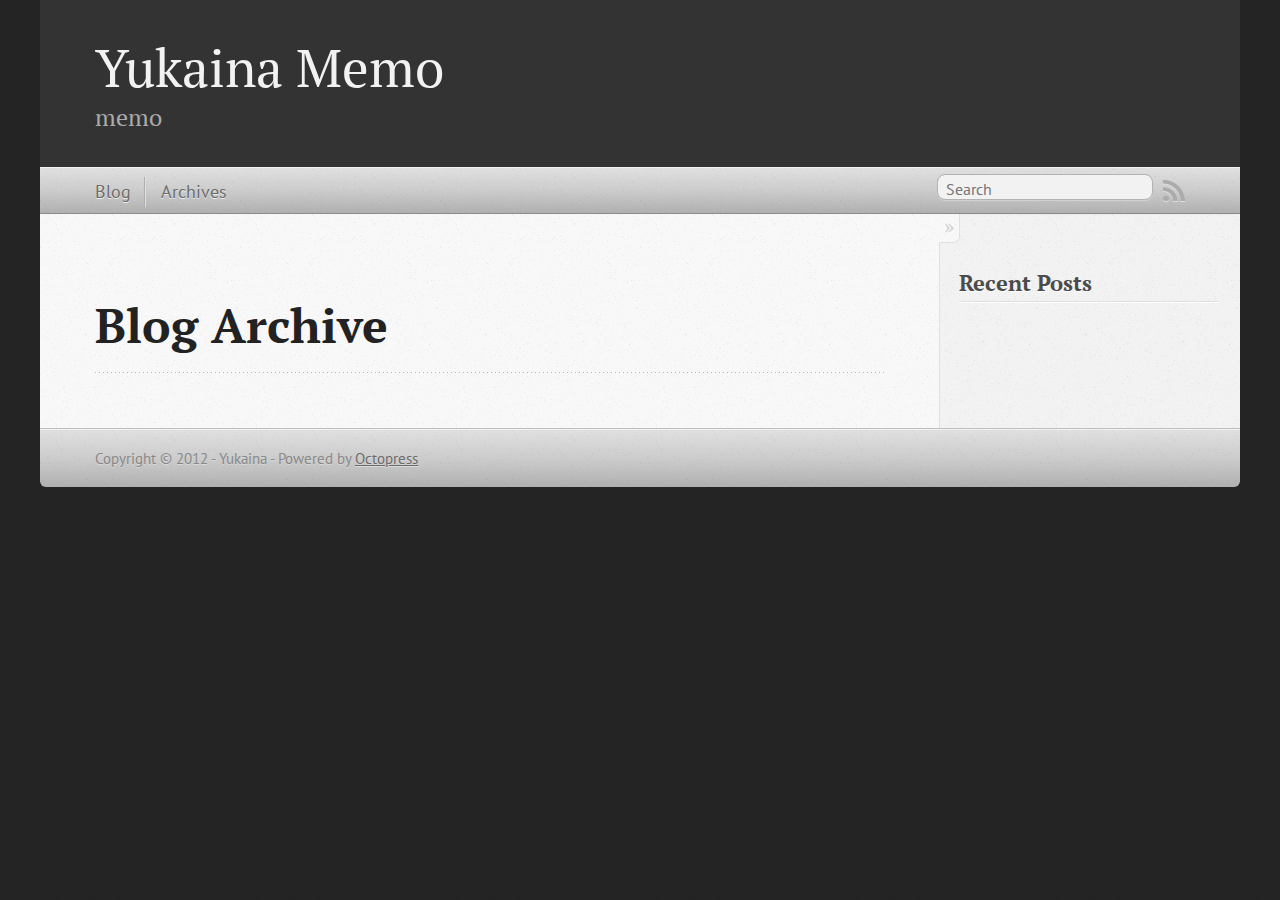
==== blog/archives/index.html @ 01fbe87f "Site updated at 2012-07-10 17:07:40 UTC" ====
<!DOCTYPE html>
<!--[if IEMobile 7 ]><html class="no-js iem7"><![endif]-->
<!--[if lt IE 9]><html class="no-js lte-ie8"><![endif]-->
<!--[if (gt IE 8)|(gt IEMobile 7)|!(IEMobile)|!(IE)]><!--><html class="no-js" lang="en"><!--<![endif]-->
<head>
  <meta charset="utf-8">
  <title>Blog Archive - Yukaina Memo</title>
  <meta name="author" content="Yukaina">

  
  <meta name="description" content=" Blog Archive Recent Posts ">
  

  <!-- http://t.co/dKP3o1e -->
  <meta name="HandheldFriendly" content="True">
  <meta name="MobileOptimized" content="320">
  <meta name="viewport" content="width=device-width, initial-scale=1">

  
  <link rel="canonical" href="http://yukaina.github.com/blog/archives/">
  <link href="/favicon.png" rel="icon">
  <link href="/stylesheets/screen.css" media="screen, projection" rel="stylesheet" type="text/css">
  <script src="/javascripts/modernizr-2.0.js"></script>
  <script src="/javascripts/ender.js"></script>
  <script src="/javascripts/octopress.js" type="text/javascript"></script>
  <link href="/atom.xml" rel="alternate" title="Yukaina Memo" type="application/atom+xml">
  <!--Fonts from Google"s Web font directory at http://google.com/webfonts -->
<link href="http://fonts.googleapis.com/css?family=PT+Serif:regular,italic,bold,bolditalic" rel="stylesheet" type="text/css">
<link href="http://fonts.googleapis.com/css?family=PT+Sans:regular,italic,bold,bolditalic" rel="stylesheet" type="text/css">

  

</head>

<body   >
  <header role="banner"><hgroup>
  <h1><a href="/">Yukaina Memo</a></h1>
  
    <h2>memo</h2>
  
</hgroup>

</header>
  <nav role="navigation"><ul class="subscription" data-subscription="rss">
  <li><a href="/atom.xml" rel="subscribe-rss" title="subscribe via RSS">RSS</a></li>
  
</ul>
  
<form action="http://google.com/search" method="get">
  <fieldset role="search">
    <input type="hidden" name="q" value="site:yukaina.github.com" />
    <input class="search" type="text" name="q" results="0" placeholder="Search"/>
  </fieldset>
</form>
  
<ul class="main-navigation">
  <li><a href="/">Blog</a></li>
  <li><a href="/blog/archives">Archives</a></li>
</ul>

</nav>
  <div id="main">
    <div id="content">
      <div>
<article role="article">
  
  <header>
    <h1 class="entry-title">Blog Archive</h1>
    
  </header>
  
  <div id="blog-archives">

</div>

  
</article>

</div>

<aside class="sidebar">
  
    <section>
  <h1>Recent Posts</h1>
  <ul id="recent_posts">
    
  </ul>
</section>






  
</aside>


    </div>
  </div>
  <footer role="contentinfo"><p>
  Copyright &copy; 2012 - Yukaina -
  <span class="credit">Powered by <a href="http://octopress.org">Octopress</a></span>
</p>

</footer>
  







  <script type="text/javascript">
    (function(){
      var twitterWidgets = document.createElement('script');
      twitterWidgets.type = 'text/javascript';
      twitterWidgets.async = true;
      twitterWidgets.src = 'http://platform.twitter.com/widgets.js';
      document.getElementsByTagName('head')[0].appendChild(twitterWidgets);
    })();
  </script>





</body>
</html>
---- stylesheets/screen.css ----
html,body,div,span,applet,object,iframe,h1,h2,h3,h4,h5,h6,p,blockquote,pre,a,abbr,acronym,address,big,cite,code,del,dfn,em,img,ins,kbd,q,s,samp,small,strike,strong,sub,sup,tt,var,b,u,i,center,dl,dt,dd,ol,ul,li,fieldset,form,label,legend,table,caption,tbody,tfoot,thead,tr,th,td,article,aside,canvas,details,embed,figure,figcaption,footer,header,hgroup,menu,nav,output,ruby,section,summary,time,mark,audio,video{margin:0;padding:0;border:0;font-size:100%;font:inherit;vertical-align:baseline}body{line-height:1}ol,ul{list-style:none}table{border-collapse:collapse;border-spacing:0}caption,th,td{text-align:left;font-weight:normal;vertical-align:middle}q,blockquote{quotes:none}q:before,q:after,blockquote:before,blockquote:after{content:"";content:none}a img{border:none}article,aside,details,figcaption,figure,footer,header,hgroup,menu,nav,section,summary{display:block}article,aside,details,figcaption,figure,footer,header,hgroup,menu,nav,section,summary{display:block}a{color:#1863a1}a:visited{color:#751590}a:focus{color:#0181eb}a:hover{color:#0181eb}a:active{color:#01579f}aside.sidebar a{color:#1863a1}aside.sidebar a:focus{color:#0181eb}aside.sidebar a:hover{color:#0181eb}aside.sidebar a:active{color:#01579f}a{-webkit-transition:color 0.3s;-moz-transition:color 0.3s;-ms-transition:color 0.3s;-o-transition:color 0.3s;transition:color 0.3s}html{background:#252525 url('/images/line-tile.png?1341939970') top left}body>div{background:#f2f2f2 url('/images/noise.png?1341939970') top left;border-bottom:1px solid #bfbfbf}body>div>div{background:#f8f8f8 url('/images/noise.png?1341939970') top left;border-right:1px solid #e0e0e0}.heading,body>header h1,h1,h2,h3,h4,h5,h6{font-family:"PT Serif","Georgia","Helvetica Neue",Arial,sans-serif}.sans,body>header h2,article header p.meta,article>footer,#content .blog-index footer,html .gist .gist-file .gist-meta,#blog-archives a.category,#blog-archives time,aside.sidebar section,body>footer{font-family:"PT Sans","Helvetica Neue",Arial,sans-serif}.serif,body,#content .blog-index a[rel=full-article]{font-family:"PT Serif",Georgia,Times,"Times New Roman",serif}.mono,pre,code,tt,p code,li code{font-family:Menlo,Monaco,"Andale Mono","lucida console","Courier New",monospace}body>header h1{font-size:2.2em;font-family:"PT Serif","Georgia","Helvetica Neue",Arial,sans-serif;font-weight:normal;line-height:1.2em;margin-bottom:0.6667em}body>header h2{font-family:"PT Serif","Georgia","Helvetica Neue",Arial,sans-serif}body{line-height:1.5em;color:#222}h1{font-size:2.2em;line-height:1.2em}@media only screen and (min-width: 992px){body{font-size:1.15em}h1{font-size:2.6em;line-height:1.2em}}h1,h2,h3,h4,h5,h6{text-rendering:optimizelegibility;margin-bottom:1em;font-weight:bold}h2,section h1{font-size:1.5em}h3,section h2,section section h1{font-size:1.3em}h4,section h3,section section h2,section section section h1{font-size:1em}h5,section h4,section section h3{font-size:.9em}h6,section h5,section section h4,section section section h3{font-size:.8em}p,blockquote,ul,ol{margin-bottom:1.5em}ul{list-style-type:disc}ul ul{list-style-type:circle;margin-bottom:0px}ul ul ul{list-style-type:square;margin-bottom:0px}ol{list-style-type:decimal}ol ol{list-style-type:lower-alpha;margin-bottom:0px}ol ol ol{list-style-type:lower-roman;margin-bottom:0px}ul,ul ul,ul ol,ol,ol ul,ol ol{margin-left:1.3em}strong{font-weight:bold}em{font-style:italic}sup,sub{font-size:0.8em;position:relative;display:inline-block}sup{top:-0.5em}sub{bottom:-0.5em}q{font-style:italic}q:before{content:"\201C"}q:after{content:"\201D"}em,dfn{font-style:italic}strong,dfn{font-weight:bold}del,s{text-decoration:line-through}abbr,acronym{border-bottom:1px dotted;cursor:help}sub,sup{line-height:0}hr{margin-bottom:0.2em}small{font-size:.8em}big{font-size:1.2em}blockquote{font-style:italic;position:relative;font-size:1.2em;line-height:1.5em;padding-left:1em;border-left:4px solid rgba(170,170,170,0.5)}blockquote cite{font-style:italic}blockquote cite a{color:#aaa !important;word-wrap:break-word}blockquote cite:before{content:'\2014';padding-right:.3em;padding-left:.3em;color:#aaa}@media only screen and (min-width: 992px){blockquote{padding-left:1.5em;border-left-width:4px}}.pullquote-right:before,.pullquote-left:before{padding:0;border:none;content:attr(data-pullquote);float:right;width:45%;margin:.5em 0 1em 1.5em;position:relative;top:7px;font-size:1.4em;line-height:1.45em}.pullquote-left:before{float:left;margin:.5em 1.5em 1em 0}.force-wrap,article a,aside.sidebar a{white-space:-moz-pre-wrap;white-space:-pre-wrap;white-space:-o-pre-wrap;white-space:pre-wrap;word-wrap:break-word}.group,body>header,body>nav,body>footer,body #content>article,body #content>div>article,body #content>div>section,body div.pagination,aside.sidebar,#main,#content,.sidebar{*zoom:1}.group:after,body>header:after,body>nav:after,body>footer:after,body #content>article:after,body #content>div>article:after,body #content>div>section:after,body div.pagination:after,aside.sidebar:after,#main:after,#content:after,.sidebar:after{content:"";display:table;clear:both}body{-webkit-text-size-adjust:none;max-width:1200px;position:relative;margin:0 auto}body>header,body>nav,body>footer,body #content>article,body #content>div>article,body #content>div>section{padding-left:18px;padding-right:18px}@media only screen and (min-width: 480px){body>header,body>nav,body>footer,body #content>article,body #content>div>article,body #content>div>section{padding-left:25px;padding-right:25px}}@media only screen and (min-width: 768px){body>header,body>nav,body>footer,body #content>article,body #content>div>article,body #content>div>section{padding-left:35px;padding-right:35px}}@media only screen and (min-width: 992px){body>header,body>nav,body>footer,body #content>article,body #content>div>article,body #content>div>section{padding-left:55px;padding-right:55px}}body div.pagination{margin-left:18px;margin-right:18px}@media only screen and (min-width: 480px){body div.pagination{margin-left:25px;margin-right:25px}}@media only screen and (min-width: 768px){body div.pagination{margin-left:35px;margin-right:35px}}@media only screen and (min-width: 992px){body div.pagination{margin-left:55px;margin-right:55px}}body>header{font-size:1em;padding-top:1.5em;padding-bottom:1.5em}#content{overflow:hidden}#content>div,#content>article{width:100%}aside.sidebar{float:none;padding:0 18px 1px;background-color:#f7f7f7;border-top:1px solid #e0e0e0}.flex-content,article img,article video,article .flash-video,aside.sidebar img{max-width:100%;height:auto}.basic-alignment.left,article img.left,article video.left,article .left.flash-video,aside.sidebar img.left{float:left;margin-right:1.5em}.basic-alignment.right,article img.right,article video.right,article .right.flash-video,aside.sidebar img.right{float:right;margin-left:1.5em}.basic-alignment.center,article img.center,article video.center,article .center.flash-video,aside.sidebar img.center{display:block;margin:0 auto 1.5em}.basic-alignment.left,article img.left,article video.left,article .left.flash-video,aside.sidebar img.left,.basic-alignment.right,article img.right,article video.right,article .right.flash-video,aside.sidebar img.right{margin-bottom:.8em}.toggle-sidebar,.no-sidebar .toggle-sidebar{display:none}@media only screen and (min-width: 750px){body.sidebar-footer aside.sidebar{float:none;width:auto;clear:left;margin:0;padding:0 35px 1px;background-color:#f7f7f7;border-top:1px solid #eaeaea}body.sidebar-footer aside.sidebar section.odd,body.sidebar-footer aside.sidebar section.even{float:left;width:48%}body.sidebar-footer aside.sidebar section.odd{margin-left:0}body.sidebar-footer aside.sidebar section.even{margin-left:4%}body.sidebar-footer aside.sidebar.thirds section{width:30%;margin-left:5%}body.sidebar-footer aside.sidebar.thirds section.first{margin-left:0;clear:both}}body.sidebar-footer #content{margin-right:0px}body.sidebar-footer .toggle-sidebar{display:none}@media only screen and (min-width: 550px){body>header{font-size:1em}}@media only screen and (min-width: 750px){aside.sidebar{float:none;width:auto;clear:left;margin:0;padding:0 35px 1px;background-color:#f7f7f7;border-top:1px solid #eaeaea}aside.sidebar section.odd,aside.sidebar section.even{float:left;width:48%}aside.sidebar section.odd{margin-left:0}aside.sidebar section.even{margin-left:4%}aside.sidebar.thirds section{width:30%;margin-left:5%}aside.sidebar.thirds section.first{margin-left:0;clear:both}}@media only screen and (min-width: 768px){body{-webkit-text-size-adjust:auto}body>header{font-size:1.2em}#main{padding:0;margin:0 auto}#content{overflow:visible;margin-right:240px;position:relative}.no-sidebar #content{margin-right:0;border-right:0}.collapse-sidebar #content{margin-right:20px}#content>div,#content>article{padding-top:17.5px;padding-bottom:17.5px;float:left}aside.sidebar{width:210px;padding:0 15px 15px;background:none;clear:none;float:left;margin:0 -100% 0 0}aside.sidebar section{width:auto;margin-left:0}aside.sidebar section.odd,aside.sidebar section.even{float:none;width:auto;margin-left:0}.collapse-sidebar aside.sidebar{float:none;width:auto;clear:left;margin:0;padding:0 35px 1px;background-color:#f7f7f7;border-top:1px solid #eaeaea}.collapse-sidebar aside.sidebar section.odd,.collapse-sidebar aside.sidebar section.even{float:left;width:48%}.collapse-sidebar aside.sidebar section.odd{margin-left:0}.collapse-sidebar aside.sidebar section.even{margin-left:4%}.collapse-sidebar aside.sidebar.thirds section{width:30%;margin-left:5%}.collapse-sidebar aside.sidebar.thirds section.first{margin-left:0;clear:both}}@media only screen and (min-width: 992px){body>header{font-size:1.3em}#content{margin-right:300px}#content>div,#content>article{padding-top:27.5px;padding-bottom:27.5px}aside.sidebar{width:260px;padding:1.2em 20px 20px}.collapse-sidebar aside.sidebar{padding-left:55px;padding-right:55px}}@media only screen and (min-width: 768px){ul,ol{margin-left:0}}body>header{background:#333}body>header h1{display:inline-block;margin:0}body>header h1 a,body>header h1 a:visited,body>header h1 a:hover{color:#f2f2f2;text-decoration:none}body>header h2{margin:.2em 0 0;font-size:1em;color:#aaa;font-weight:normal}body>nav{position:relative;background-color:#ccc;background:url('/images/noise.png?1341939970'),-webkit-gradient(linear, 50% 0%, 50% 100%, color-stop(0%, #e0e0e0), color-stop(50%, #cccccc), color-stop(100%, #b0b0b0));background:url('/images/noise.png?1341939970'),-webkit-linear-gradient(#e0e0e0,#cccccc,#b0b0b0);background:url('/images/noise.png?1341939970'),-moz-linear-gradient(#e0e0e0,#cccccc,#b0b0b0);background:url('/images/noise.png?1341939970'),-o-linear-gradient(#e0e0e0,#cccccc,#b0b0b0);background:url('/images/noise.png?1341939970'),-ms-linear-gradient(#e0e0e0,#cccccc,#b0b0b0);background:url('/images/noise.png?1341939970'),linear-gradient(#e0e0e0,#cccccc,#b0b0b0);border-top:1px solid #f2f2f2;border-bottom:1px solid #8c8c8c;padding-top:.35em;padding-bottom:.35em}body>nav form{-webkit-background-clip:padding;-moz-background-clip:padding;background-clip:padding-box;margin:0;padding:0}body>nav form .search{padding:.3em .5em 0;font-size:.85em;font-family:"PT Sans","Helvetica Neue",Arial,sans-serif;line-height:1.1em;width:95%;-webkit-border-radius:0.5em;-moz-border-radius:0.5em;-ms-border-radius:0.5em;-o-border-radius:0.5em;border-radius:0.5em;-webkit-background-clip:padding;-moz-background-clip:padding;background-clip:padding-box;-webkit-box-shadow:#d1d1d1 0 1px;-moz-box-shadow:#d1d1d1 0 1px;box-shadow:#d1d1d1 0 1px;background-color:#f2f2f2;border:1px solid #b3b3b3;color:#888}body>nav form .search:focus{color:#444;border-color:#80b1df;-webkit-box-shadow:#80b1df 0 0 4px,#80b1df 0 0 3px inset;-moz-box-shadow:#80b1df 0 0 4px,#80b1df 0 0 3px inset;box-shadow:#80b1df 0 0 4px,#80b1df 0 0 3px inset;background-color:#fff;outline:none}body>nav fieldset[role=search]{float:right;width:48%}body>nav fieldset.mobile-nav{float:left;width:48%}body>nav fieldset.mobile-nav select{width:100%;font-size:.8em;border:1px solid #888}body>nav ul{display:none}@media only screen and (min-width: 550px){body>nav{font-size:.9em}body>nav ul{margin:0;padding:0;border:0;overflow:hidden;*zoom:1;float:left;display:block;padding-top:.15em}body>nav ul li{list-style-image:none;list-style-type:none;margin-left:0;white-space:nowrap;display:inline;float:left;padding-left:0;padding-right:0}body>nav ul li:first-child,body>nav ul li.first{padding-left:0}body>nav ul li:last-child{padding-right:0}body>nav ul li.last{padding-right:0}body>nav ul.subscription{margin-left:.8em;float:right}body>nav ul.subscription li:last-child a{padding-right:0}body>nav ul li{margin:0}body>nav a{color:#6b6b6b;font-family:"PT Sans","Helvetica Neue",Arial,sans-serif;text-shadow:#ebebeb 0 1px;float:left;text-decoration:none;font-size:1.1em;padding:.1em 0;line-height:1.5em}body>nav a:visited{color:#6b6b6b}body>nav a:hover{color:#2b2b2b}body>nav li+li{border-left:1px solid #b0b0b0;margin-left:.8em}body>nav li+li a{padding-left:.8em;border-left:1px solid #dedede}body>nav form{float:right;text-align:left;padding-left:.8em;width:175px}body>nav form .search{width:93%;font-size:.95em;line-height:1.2em}body>nav ul[data-subscription$=email]+form{width:97px}body>nav ul[data-subscription$=email]+form .search{width:91%}body>nav fieldset.mobile-nav{display:none}body>nav fieldset[role=search]{width:99%}}@media only screen and (min-width: 992px){body>nav form{width:215px}body>nav ul[data-subscription$=email]+form{width:147px}}.no-placeholder body>nav .search{background:#f2f2f2 url('/images/search.png?1341939970') 0.3em 0.25em no-repeat;text-indent:1.3em}@media only screen and (min-width: 550px){.maskImage body>nav ul[data-subscription$=email]+form{width:123px}}@media only screen and (min-width: 992px){.maskImage body>nav ul[data-subscription$=email]+form{width:173px}}.maskImage ul.subscription{position:relative;top:.2em}.maskImage ul.subscription li,.maskImage ul.subscription a{border:0;padding:0}.maskImage a[rel=subscribe-rss]{position:relative;top:0px;text-indent:-999999em;background-color:#dedede;border:0;padding:0}.maskImage a[rel=subscribe-rss],.maskImage a[rel=subscribe-rss]:after{-webkit-mask-image:url('/images/rss.png?1341939970');-moz-mask-image:url('/images/rss.png?1341939970');-ms-mask-image:url('/images/rss.png?1341939970');-o-mask-image:url('/images/rss.png?1341939970');mask-image:url('/images/rss.png?1341939970');-webkit-mask-repeat:no-repeat;-moz-mask-repeat:no-repeat;-ms-mask-repeat:no-repeat;-o-mask-repeat:no-repeat;mask-repeat:no-repeat;width:22px;height:22px}.maskImage a[rel=subscribe-rss]:after{content:"";position:absolute;top:-1px;left:0;background-color:#ababab}.maskImage a[rel=subscribe-rss]:hover:after{background-color:#9e9e9e}.maskImage a[rel=subscribe-email]{position:relative;top:0px;text-indent:-999999em;background-color:#dedede;border:0;padding:0}.maskImage a[rel=subscribe-email],.maskImage a[rel=subscribe-email]:after{-webkit-mask-image:url('/images/email.png?1341939970');-moz-mask-image:url('/images/email.png?1341939970');-ms-mask-image:url('/images/email.png?1341939970');-o-mask-image:url('/images/email.png?1341939970');mask-image:url('/images/email.png?1341939970');-webkit-mask-repeat:no-repeat;-moz-mask-repeat:no-repeat;-ms-mask-repeat:no-repeat;-o-mask-repeat:no-repeat;mask-repeat:no-repeat;width:28px;height:22px}.maskImage a[rel=subscribe-email]:after{content:"";position:absolute;top:-1px;left:0;background-color:#ababab}.maskImage a[rel=subscribe-email]:hover:after{background-color:#9e9e9e}article{padding-top:1em}article header{position:relative;padding-top:2em;padding-bottom:1em;margin-bottom:1em;background:url('[data-uri]') bottom left repeat-x}article header h1{margin:0}article header h1 a{text-decoration:none}article header h1 a:hover{text-decoration:underline}article header p{font-size:.9em;color:#aaa;margin:0}article header p.meta{text-transform:uppercase;position:absolute;top:0}@media only screen and (min-width: 768px){article header{margin-bottom:1.5em;padding-bottom:1em;background:url('[data-uri]') bottom left repeat-x}}article h2{padding-top:0.8em;background:url('[data-uri]') top left repeat-x}.entry-content article h2:first-child,article header+h2{padding-top:0}article h2:first-child,article header+h2{background:none}article .feature{padding-top:.5em;margin-bottom:1em;padding-bottom:1em;background:url('[data-uri]') bottom left repeat-x;font-size:2.0em;font-style:italic;line-height:1.3em}article img,article video,article .flash-video{-webkit-border-radius:0.3em;-moz-border-radius:0.3em;-ms-border-radius:0.3em;-o-border-radius:0.3em;border-radius:0.3em;-webkit-box-shadow:rgba(0,0,0,0.15) 0 1px 4px;-moz-box-shadow:rgba(0,0,0,0.15) 0 1px 4px;box-shadow:rgba(0,0,0,0.15) 0 1px 4px;-webkit-box-sizing:border-box;-moz-box-sizing:border-box;box-sizing:border-box;border:#fff 0.5em solid}article video,article .flash-video{margin:0 auto 1.5em}article video{display:block;width:100%}article .flash-video>div{position:relative;display:block;padding-bottom:56.25%;padding-top:1px;height:0;overflow:hidden}article .flash-video>div iframe,article .flash-video>div object,article .flash-video>div embed{position:absolute;top:0;left:0;width:100%;height:100%}article>footer{padding-bottom:2.5em;margin-top:2em}article>footer p.meta{margin-bottom:.8em;font-size:.85em;clear:both;overflow:hidden}.blog-index article+article{background:url('[data-uri]') top left repeat-x}#content .blog-index{padding-top:0;padding-bottom:0}#content .blog-index article{padding-top:2em}#content .blog-index article header{background:none;padding-bottom:0}#content .blog-index article h1{font-size:2.2em}#content .blog-index article h1 a{color:inherit}#content .blog-index article h1 a:hover{color:#0181eb}#content .blog-index a[rel=full-article]{background:#ebebeb;display:inline-block;padding:.4em .8em;margin-right:.5em;text-decoration:none;color:#666;-webkit-transition:background-color 0.5s;-moz-transition:background-color 0.5s;-ms-transition:background-color 0.5s;-o-transition:background-color 0.5s;transition:background-color 0.5s}#content .blog-index a[rel=full-article]:hover{background:#0181eb;text-shadow:none;color:#f8f8f8}#content .blog-index footer{margin-top:1em}.separator,article>footer .byline+time:before,article>footer time+time:before,article>footer .comments:before,article>footer .byline ~ .categories:before{content:"\2022 ";padding:0 .4em 0 .2em;display:inline-block}#content div.pagination{text-align:center;font-size:.95em;position:relative;background:url('[data-uri]') top left repeat-x;padding-top:1.5em;padding-bottom:1.5em}#content div.pagination a{text-decoration:none;color:#aaa}#content div.pagination a.prev{position:absolute;left:0}#content div.pagination a.next{position:absolute;right:0}#content div.pagination a:hover{color:#0181eb}#content div.pagination a[href*=archive]:before,#content div.pagination a[href*=archive]:after{content:'\2014';padding:0 .3em}p.meta+.sharing{padding-top:1em;padding-left:0;background:url('[data-uri]') top left repeat-x}#fb-root{display:none}.highlight,html .gist .gist-file .gist-syntax .gist-highlight{border:1px solid #05232b !important}.highlight table td.code,html .gist .gist-file .gist-syntax .gist-highlight table td.code{width:100%}.highlight .line-numbers,html .gist .gist-file .gist-syntax .gist-highlight .line-numbers{text-align:right;font-size:13px;line-height:1.45em;background:#073642 url('/images/noise.png?1341939970') top left !important;border-right:1px solid #00232c !important;-webkit-box-shadow:#083e4b -1px 0 inset;-moz-box-shadow:#083e4b -1px 0 inset;box-shadow:#083e4b -1px 0 inset;text-shadow:#021014 0 -1px;padding:.8em !important;-webkit-border-radius:0;-moz-border-radius:0;-ms-border-radius:0;-o-border-radius:0;border-radius:0}.highlight .line-numbers span,html .gist .gist-file .gist-syntax .gist-highlight .line-numbers span{color:#586e75 !important}figure.code,.gist-file,pre{-webkit-box-shadow:rgba(0,0,0,0.06) 0 0 10px;-moz-box-shadow:rgba(0,0,0,0.06) 0 0 10px;box-shadow:rgba(0,0,0,0.06) 0 0 10px}figure.code .highlight pre,.gist-file .highlight pre,pre .highlight pre{-webkit-box-shadow:none;-moz-box-shadow:none;box-shadow:none}html .gist .gist-file{margin-bottom:1.8em;position:relative;border:none;padding-top:26px !important}html .gist .gist-file .gist-syntax{border-bottom:0 !important;background:none !important}html .gist .gist-file .gist-syntax .gist-highlight{background:#002b36 !important}html .gist .gist-file .gist-meta{padding:.6em 0.8em;border:1px solid #083e4b !important;color:#586e75;font-size:.7em !important;background:#073642 url('/images/noise.png?1341939970') top left;line-height:1.5em}html .gist .gist-file .gist-meta a{color:#75878b !important;text-decoration:none}html .gist .gist-file .gist-meta a:hover{text-decoration:underline}html .gist .gist-file .gist-meta a:hover{color:#93a1a1 !important}html .gist .gist-file .gist-meta a[href*='#file']{position:absolute;top:0;left:0;right:-10px;color:#474747 !important}html .gist .gist-file .gist-meta a[href*='#file']:hover{color:#1863a1 !important}html .gist .gist-file .gist-meta a[href*=raw]{top:.4em}pre{background:#002b36 url('/images/noise.png?1341939970') top left;-webkit-border-radius:0.4em;-moz-border-radius:0.4em;-ms-border-radius:0.4em;-o-border-radius:0.4em;border-radius:0.4em;border:1px solid #05232b;line-height:1.45em;font-size:13px;margin-bottom:2.1em;padding:.8em 1em;color:#93a1a1;overflow:auto}h3.filename+pre{-moz-border-radius-topleft:0px;-webkit-border-top-left-radius:0px;-ms-border-top-left-radius:0px;-o-border-top-left-radius:0px;border-top-left-radius:0px;-moz-border-radius-topright:0px;-webkit-border-top-right-radius:0px;-ms-border-top-right-radius:0px;-o-border-top-right-radius:0px;border-top-right-radius:0px}p code,li code{display:inline-block;white-space:no-wrap;background:#fff;font-size:.8em;line-height:1.5em;color:#555;border:1px solid #ddd;-webkit-border-radius:0.4em;-moz-border-radius:0.4em;-ms-border-radius:0.4em;-o-border-radius:0.4em;border-radius:0.4em;padding:0 .3em;margin:-1px 0}p pre code,li pre code{font-size:1em !important;background:none;border:none}.pre-code,html .gist .gist-file .gist-syntax .gist-highlight pre,.highlight code{font-family:Menlo,Monaco,"Andale Mono","lucida console","Courier New",monospace !important;overflow:scroll;overflow-y:hidden;display:block;padding:.8em !important;overflow-x:auto;line-height:1.45em;background:#002b36 url('/images/noise.png?1341939970') top left !important;color:#93a1a1 !important}.pre-code *::-moz-selection,html .gist .gist-file .gist-syntax .gist-highlight pre *::-moz-selection,.highlight code *::-moz-selection{background:#386774;color:inherit;text-shadow:#002b36 0 1px}.pre-code *::-webkit-selection,html .gist .gist-file .gist-syntax .gist-highlight pre *::-webkit-selection,.highlight code *::-webkit-selection{background:#386774;color:inherit;text-shadow:#002b36 0 1px}.pre-code *::selection,html .gist .gist-file .gist-syntax .gist-highlight pre *::selection,.highlight code *::selection{background:#386774;color:inherit;text-shadow:#002b36 0 1px}.pre-code span,html .gist .gist-file .gist-syntax .gist-highlight pre span,.highlight code span{color:#93a1a1 !important}.pre-code span,html .gist .gist-file .gist-syntax .gist-highlight pre span,.highlight code span{font-style:normal !important;font-weight:normal !important}.pre-code .c,html .gist .gist-file .gist-syntax .gist-highlight pre .c,.highlight code .c{color:#586e75 !important;font-style:italic !important}.pre-code .cm,html .gist .gist-file .gist-syntax .gist-highlight pre .cm,.highlight code .cm{color:#586e75 !important;font-style:italic !important}.pre-code .cp,html .gist .gist-file .gist-syntax .gist-highlight pre .cp,.highlight code .cp{color:#586e75 !important;font-style:italic !important}.pre-code .c1,html .gist .gist-file .gist-syntax .gist-highlight pre .c1,.highlight code .c1{color:#586e75 !important;font-style:italic !important}.pre-code .cs,html .gist .gist-file .gist-syntax .gist-highlight pre .cs,.highlight code .cs{color:#586e75 !important;font-weight:bold !important;font-style:italic !important}.pre-code .err,html .gist .gist-file .gist-syntax .gist-highlight pre .err,.highlight code .err{color:#dc322f !important;background:none !important}.pre-code .k,html .gist .gist-file .gist-syntax .gist-highlight pre .k,.highlight code .k{color:#cb4b16 !important}.pre-code .o,html .gist .gist-file .gist-syntax .gist-highlight pre .o,.highlight code .o{color:#93a1a1 !important;font-weight:bold !important}.pre-code .p,html .gist .gist-file .gist-syntax .gist-highlight pre .p,.highlight code .p{color:#93a1a1 !important}.pre-code .ow,html .gist .gist-file .gist-syntax .gist-highlight pre .ow,.highlight code .ow{color:#2aa198 !important;font-weight:bold !important}.pre-code .gd,html .gist .gist-file .gist-syntax .gist-highlight pre .gd,.highlight code .gd{color:#93a1a1 !important;background-color:#372c34 !important;display:inline-block}.pre-code .gd .x,html .gist .gist-file .gist-syntax .gist-highlight pre .gd .x,.highlight code .gd .x{color:#93a1a1 !important;background-color:#4d2d33 !important;display:inline-block}.pre-code .ge,html .gist .gist-file .gist-syntax .gist-highlight pre .ge,.highlight code .ge{color:#93a1a1 !important;font-style:italic !important}.pre-code .gh,html .gist .gist-file .gist-syntax .gist-highlight pre .gh,.highlight code .gh{color:#586e75 !important}.pre-code .gi,html .gist .gist-file .gist-syntax .gist-highlight pre .gi,.highlight code .gi{color:#93a1a1 !important;background-color:#1a412b !important;display:inline-block}.pre-code .gi .x,html .gist .gist-file .gist-syntax .gist-highlight pre .gi .x,.highlight code .gi .x{color:#93a1a1 !important;background-color:#355720 !important;display:inline-block}.pre-code .gs,html .gist .gist-file .gist-syntax .gist-highlight pre .gs,.highlight code .gs{color:#93a1a1 !important;font-weight:bold !important}.pre-code .gu,html .gist .gist-file .gist-syntax .gist-highlight pre .gu,.highlight code .gu{color:#6c71c4 !important}.pre-code .kc,html .gist .gist-file .gist-syntax .gist-highlight pre .kc,.highlight code .kc{color:#859900 !important;font-weight:bold !important}.pre-code .kd,html .gist .gist-file .gist-syntax .gist-highlight pre .kd,.highlight code .kd{color:#268bd2 !important}.pre-code .kp,html .gist .gist-file .gist-syntax .gist-highlight pre .kp,.highlight code .kp{color:#cb4b16 !important;font-weight:bold !important}.pre-code .kr,html .gist .gist-file .gist-syntax .gist-highlight pre .kr,.highlight code .kr{color:#d33682 !important;font-weight:bold !important}.pre-code .kt,html .gist .gist-file .gist-syntax .gist-highlight pre .kt,.highlight code .kt{color:#2aa198 !important}.pre-code .n,html .gist .gist-file .gist-syntax .gist-highlight pre .n,.highlight code .n{color:#268bd2 !important}.pre-code .na,html .gist .gist-file .gist-syntax .gist-highlight pre .na,.highlight code .na{color:#268bd2 !important}.pre-code .nb,html .gist .gist-file .gist-syntax .gist-highlight pre .nb,.highlight code .nb{color:#859900 !important}.pre-code .nc,html .gist .gist-file .gist-syntax .gist-highlight pre .nc,.highlight code .nc{color:#d33682 !important}.pre-code .no,html .gist .gist-file .gist-syntax .gist-highlight pre .no,.highlight code .no{color:#b58900 !important}.pre-code .nl,html .gist .gist-file .gist-syntax .gist-highlight pre .nl,.highlight code .nl{color:#859900 !important}.pre-code .ne,html .gist .gist-file .gist-syntax .gist-highlight pre .ne,.highlight code .ne{color:#268bd2 !important;font-weight:bold !important}.pre-code .nf,html .gist .gist-file .gist-syntax .gist-highlight pre .nf,.highlight code .nf{color:#268bd2 !important;font-weight:bold !important}.pre-code .nn,html .gist .gist-file .gist-syntax .gist-highlight pre .nn,.highlight code .nn{color:#b58900 !important}.pre-code .nt,html .gist .gist-file .gist-syntax .gist-highlight pre .nt,.highlight code .nt{color:#268bd2 !important;font-weight:bold !important}.pre-code .nx,html .gist .gist-file .gist-syntax .gist-highlight pre .nx,.highlight code .nx{color:#b58900 !important}.pre-code .vg,html .gist .gist-file .gist-syntax .gist-highlight pre .vg,.highlight code .vg{color:#268bd2 !important}.pre-code .vi,html .gist .gist-file .gist-syntax .gist-highlight pre .vi,.highlight code .vi{color:#268bd2 !important}.pre-code .nv,html .gist .gist-file .gist-syntax .gist-highlight pre .nv,.highlight code .nv{color:#268bd2 !important}.pre-code .mf,html .gist .gist-file .gist-syntax .gist-highlight pre .mf,.highlight code .mf{color:#2aa198 !important}.pre-code .m,html .gist .gist-file .gist-syntax .gist-highlight pre .m,.highlight code .m{color:#2aa198 !important}.pre-code .mh,html .gist .gist-file .gist-syntax .gist-highlight pre .mh,.highlight code .mh{color:#2aa198 !important}.pre-code .mi,html .gist .gist-file .gist-syntax .gist-highlight pre .mi,.highlight code .mi{color:#2aa198 !important}.pre-code .s,html .gist .gist-file .gist-syntax .gist-highlight pre .s,.highlight code .s{color:#2aa198 !important}.pre-code .sd,html .gist .gist-file .gist-syntax .gist-highlight pre .sd,.highlight code .sd{color:#2aa198 !important}.pre-code .s2,html .gist .gist-file .gist-syntax .gist-highlight pre .s2,.highlight code .s2{color:#2aa198 !important}.pre-code .se,html .gist .gist-file .gist-syntax .gist-highlight pre .se,.highlight code .se{color:#dc322f !important}.pre-code .si,html .gist .gist-file .gist-syntax .gist-highlight pre .si,.highlight code .si{color:#268bd2 !important}.pre-code .sr,html .gist .gist-file .gist-syntax .gist-highlight pre .sr,.highlight code .sr{color:#2aa198 !important}.pre-code .s1,html .gist .gist-file .gist-syntax .gist-highlight pre .s1,.highlight code .s1{color:#2aa198 !important}.pre-code div .gd,html .gist .gist-file .gist-syntax .gist-highlight pre div .gd,.highlight code div .gd,.pre-code div .gd .x,html .gist .gist-file .gist-syntax .gist-highlight pre div .gd .x,.highlight code div .gd .x,.pre-code div .gi,html .gist .gist-file .gist-syntax .gist-highlight pre div .gi,.highlight code div .gi,.pre-code div .gi .x,html .gist .gist-file .gist-syntax .gist-highlight pre div .gi .x,.highlight code div .gi .x{display:inline-block;width:100%}.highlight,.gist-highlight{margin-bottom:1.8em;background:#002b36;overflow-y:hidden;overflow-x:auto}.highlight pre,.gist-highlight pre{background:none;-webkit-border-radius:none;-moz-border-radius:none;-ms-border-radius:none;-o-border-radius:none;border-radius:none;border:none;padding:0;margin-bottom:0}pre::-webkit-scrollbar,.highlight::-webkit-scrollbar,.gist-highlight::-webkit-scrollbar{height:.5em;background:rgba(255,255,255,0.15)}pre::-webkit-scrollbar-thumb:horizontal,.highlight::-webkit-scrollbar-thumb:horizontal,.gist-highlight::-webkit-scrollbar-thumb:horizontal{background:rgba(255,255,255,0.2);-webkit-border-radius:4px;border-radius:4px}.highlight code{background:#000}figure.code{background:none;padding:0;border:0;margin-bottom:1.5em}figure.code pre{margin-bottom:0}figure.code figcaption{position:relative}figure.code .highlight{margin-bottom:0}.code-title,html .gist .gist-file .gist-meta a[href*='#file'],h3.filename,figure.code figcaption{text-align:center;font-size:13px;line-height:2em;text-shadow:#cbcccc 0 1px 0;color:#474747;font-weight:normal;margin-bottom:0;-moz-border-radius-topleft:5px;-webkit-border-top-left-radius:5px;-ms-border-top-left-radius:5px;-o-border-top-left-radius:5px;border-top-left-radius:5px;-moz-border-radius-topright:5px;-webkit-border-top-right-radius:5px;-ms-border-top-right-radius:5px;-o-border-top-right-radius:5px;border-top-right-radius:5px;font-family:"Helvetica Neue", Arial, "Lucida Grande", "Lucida Sans Unicode", Lucida, sans-serif;background:#aaa url('/images/code_bg.png?1341939970') top repeat-x;border:1px solid #565656;border-top-color:#cbcbcb;border-left-color:#a5a5a5;border-right-color:#a5a5a5;border-bottom:0}.download-source,html .gist .gist-file .gist-meta a[href*=raw],figure.code figcaption a{position:absolute;right:.8em;text-decoration:none;color:#666 !important;z-index:1;font-size:13px;text-shadow:#cbcccc 0 1px 0;padding-left:3em}.download-source:hover,html .gist .gist-file .gist-meta a[href*=raw]:hover,figure.code figcaption a:hover{text-decoration:underline}#archive #content>div,#archive #content>div>article{padding-top:0}#blog-archives{color:#aaa}#blog-archives article{padding:1em 0 1em;position:relative;background:url('[data-uri]') bottom left repeat-x}#blog-archives article:last-child{background:none}#blog-archives article footer{padding:0;margin:0}#blog-archives h1{color:#222;margin-bottom:.3em}#blog-archives h2{display:none}#blog-archives h1{font-size:1.5em}#blog-archives h1 a{text-decoration:none;color:inherit;font-weight:normal;display:inline-block}#blog-archives h1 a:hover{text-decoration:underline}#blog-archives h1 a:hover{color:#0181eb}#blog-archives a.category,#blog-archives time{color:#aaa}#blog-archives .entry-content{display:none}#blog-archives time{font-size:.9em;line-height:1.2em}#blog-archives time .month,#blog-archives time .day{display:inline-block}#blog-archives time .month{text-transform:uppercase}#blog-archives p{margin-bottom:1em}#blog-archives a,#blog-archives .entry-content a{color:inherit}#blog-archives a:hover,#blog-archives .entry-content a:hover{color:#0181eb}#blog-archives a:hover{color:#0181eb}@media only screen and (min-width: 550px){#blog-archives article{margin-left:5em}#blog-archives h2{margin-bottom:.3em;font-weight:normal;display:inline-block;position:relative;top:-1px;float:left}#blog-archives h2:first-child{padding-top:.75em}#blog-archives time{position:absolute;text-align:right;left:0em;top:1.8em}#blog-archives .year{display:none}#blog-archives article{padding-left:4.5em;padding-bottom:.7em}#blog-archives a.category{line-height:1.1em}}#content>.category article{margin-left:0;padding-left:6.8em}#content>.category .year{display:inline}.side-shadow-border,aside.sidebar section h1,aside.sidebar li{-webkit-box-shadow:#fff 0 1px;-moz-box-shadow:#fff 0 1px;box-shadow:#fff 0 1px}aside.sidebar{overflow:hidden;color:#4b4b4b;text-shadow:#fff 0 1px}aside.sidebar section{font-size:.8em;line-height:1.4em;margin-bottom:1.5em}aside.sidebar section h1{margin:1.5em 0 0;padding-bottom:.2em;border-bottom:1px solid #e0e0e0}aside.sidebar section h1+p{padding-top:.4em}aside.sidebar img{-webkit-border-radius:0.3em;-moz-border-radius:0.3em;-ms-border-radius:0.3em;-o-border-radius:0.3em;border-radius:0.3em;-webkit-box-shadow:rgba(0,0,0,0.15) 0 1px 4px;-moz-box-shadow:rgba(0,0,0,0.15) 0 1px 4px;box-shadow:rgba(0,0,0,0.15) 0 1px 4px;-webkit-box-sizing:border-box;-moz-box-sizing:border-box;box-sizing:border-box;border:#fff 0.3em solid}aside.sidebar ul{margin-bottom:0.5em;margin-left:0}aside.sidebar li{list-style:none;padding:.5em 0;margin:0;border-bottom:1px solid #e0e0e0}aside.sidebar li p:last-child{margin-bottom:0}aside.sidebar a{color:inherit;-webkit-transition:color 0.5s;-moz-transition:color 0.5s;-ms-transition:color 0.5s;-o-transition:color 0.5s;transition:color 0.5s}aside.sidebar:hover a{color:#1863a1}aside.sidebar:hover a:hover{color:#0181eb}.aside-alt-link,#tweets a[href*='twitter.com/search'],#pinboard_linkroll .pin-tag{color:#7e7e7e}.aside-alt-link:hover,#tweets a[href*='twitter.com/search']:hover,#pinboard_linkroll .pin-tag:hover{color:#0181eb}@media only screen and (min-width: 768px){.toggle-sidebar{outline:none;position:absolute;right:-10px;top:0;bottom:0;display:inline-block;text-decoration:none;color:#cecece;width:9px;cursor:pointer}.toggle-sidebar:hover{background:#e9e9e9;background:-webkit-gradient(linear, 0% 50%, 100% 50%, color-stop(0%, rgba(224,224,224,0.5)), color-stop(100%, rgba(224,224,224,0)));background:-webkit-linear-gradient(left, rgba(224,224,224,0.5),rgba(224,224,224,0));background:-moz-linear-gradient(left, rgba(224,224,224,0.5),rgba(224,224,224,0));background:-o-linear-gradient(left, rgba(224,224,224,0.5),rgba(224,224,224,0));background:-ms-linear-gradient(left, rgba(224,224,224,0.5),rgba(224,224,224,0));background:linear-gradient(left, rgba(224,224,224,0.5),rgba(224,224,224,0))}.toggle-sidebar:after{position:absolute;right:-11px;top:0;width:20px;font-size:1.2em;line-height:1.1em;padding-bottom:.15em;-moz-border-radius-bottomright:0.3em;-webkit-border-bottom-right-radius:0.3em;-ms-border-bottom-right-radius:0.3em;-o-border-bottom-right-radius:0.3em;border-bottom-right-radius:0.3em;text-align:center;background:#f8f8f8 url('/images/noise.png?1341939970') top left;border-bottom:1px solid #e0e0e0;border-right:1px solid #e0e0e0;content:"\00BB";text-indent:-1px}.collapse-sidebar .toggle-sidebar{text-indent:0px;right:-20px;width:19px}.collapse-sidebar .toggle-sidebar:hover{background:#e9e9e9}.collapse-sidebar .toggle-sidebar:after{border-left:1px solid #e0e0e0;text-shadow:#fff 0 1px;content:"\00AB";left:0px;right:0;text-align:center;text-indent:0;border:0;border-right-width:0;background:none}}#tweets .loading{background:url('[data-uri]') no-repeat center 0.5em;color:#c4c4c4;text-shadow:#f8f8f8 0 1px;text-align:center;padding:2.5em 0 .5em}#tweets .loading.error{background:url('[data-uri]') no-repeat center 0.5em}#tweets p{position:relative;padding-right:1em}#tweets a[href*=status]:first-child{color:#a4a4a4;float:right;padding:0 0 .1em 1em;position:relative;right:-1.3em;text-shadow:#fff 0 1px;font-size:.7em;text-decoration:none}#tweets a[href*=status]:first-child span{font-size:1.5em}#tweets a[href*=status]:first-child:hover{color:#0181eb;text-decoration:none}#tweets a[href*='twitter.com/search']{text-decoration:none}#tweets a[href*='twitter.com/search']:hover{text-decoration:underline}.googleplus h1{-moz-box-shadow:none !important;-webkit-box-shadow:none !important;-o-box-shadow:none !important;box-shadow:none !important;border-bottom:0px none !important}.googleplus a{text-decoration:none;white-space:normal !important;line-height:32px}.googleplus a img{float:left;margin-right:0.5em;border:0 none}.googleplus-hidden{position:absolute;top:-1000em;left:-1000em}#pinboard_linkroll .pin-title,#pinboard_linkroll .pin-description{display:block;margin-bottom:.5em}#pinboard_linkroll .pin-tag{text-decoration:none}#pinboard_linkroll .pin-tag:hover{text-decoration:underline}#pinboard_linkroll .pin-tag:after{content:','}#pinboard_linkroll .pin-tag:last-child:after{content:''}.delicious-posts a.delicious-link{margin-bottom:.5em;display:block}.delicious-posts p{font-size:1em}body>footer{font-size:.8em;color:#888;text-shadow:#d9d9d9 0 1px;background-color:#ccc;background:url('/images/noise.png?1341939970'),-webkit-gradient(linear, 50% 0%, 50% 100%, color-stop(0%, #e0e0e0), color-stop(50%, #cccccc), color-stop(100%, #b0b0b0));background:url('/images/noise.png?1341939970'),-webkit-linear-gradient(#e0e0e0,#cccccc,#b0b0b0);background:url('/images/noise.png?1341939970'),-moz-linear-gradient(#e0e0e0,#cccccc,#b0b0b0);background:url('/images/noise.png?1341939970'),-o-linear-gradient(#e0e0e0,#cccccc,#b0b0b0);background:url('/images/noise.png?1341939970'),-ms-linear-gradient(#e0e0e0,#cccccc,#b0b0b0);background:url('/images/noise.png?1341939970'),linear-gradient(#e0e0e0,#cccccc,#b0b0b0);border-top:1px solid #f2f2f2;position:relative;padding-top:1em;padding-bottom:1em;margin-bottom:3em;-moz-border-radius-bottomleft:0.4em;-webkit-border-bottom-left-radius:0.4em;-ms-border-bottom-left-radius:0.4em;-o-border-bottom-left-radius:0.4em;border-bottom-left-radius:0.4em;-moz-border-radius-bottomright:0.4em;-webkit-border-bottom-right-radius:0.4em;-ms-border-bottom-right-radius:0.4em;-o-border-bottom-right-radius:0.4em;border-bottom-right-radius:0.4em;z-index:1}body>footer a{color:#6b6b6b}body>footer a:visited{color:#6b6b6b}body>footer a:hover{color:#484848}body>footer p:last-child{margin-bottom:0}
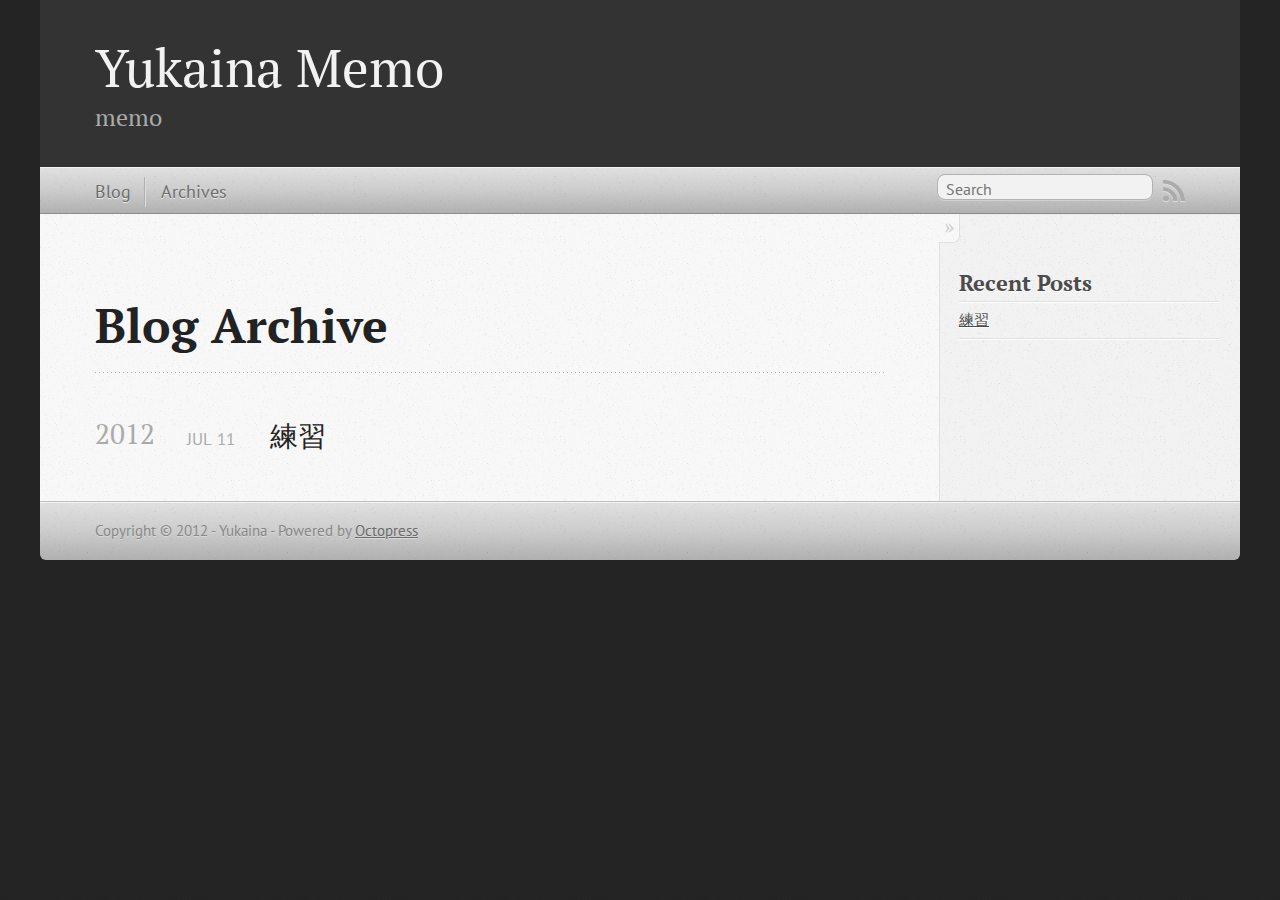
==== commit fa7cbabe: "Site updated at 2012-07-10 17:51:52 UTC" ====
--- a/blog/archives/index.html
+++ b/blog/archives/index.html
@@ -9,7 +9,8 @@
   <meta name="author" content="Yukaina">
 
   
-  <meta name="description" content=" Blog Archive Recent Posts ">
+  <meta name="description" content=" Blog Archive 2012 練習
+Jul 11 2012 Recent Posts 練習 ">
   
 
   <!-- http://t.co/dKP3o1e -->
@@ -72,6 +73,19 @@
   
   <div id="blog-archives">
 
+
+
+  
+  <h2>2012</h2>
+
+<article>
+  
+<h1><a href="/blog/2012/07/11/start/">練習</a></h1>
+<time datetime="2012-07-11T02:34:00+09:00" pubdate><span class='month'>Jul</span> <span class='day'>11</span> <span class='year'>2012</span></time>
+
+
+</article>
+
 </div>
 
   
@@ -84,6 +98,10 @@
     <section>
   <h1>Recent Posts</h1>
   <ul id="recent_posts">
+    
+      <li class="post">
+        <a href="/blog/2012/07/11/start/">練習</a>
+      </li>
     
   </ul>
 </section>
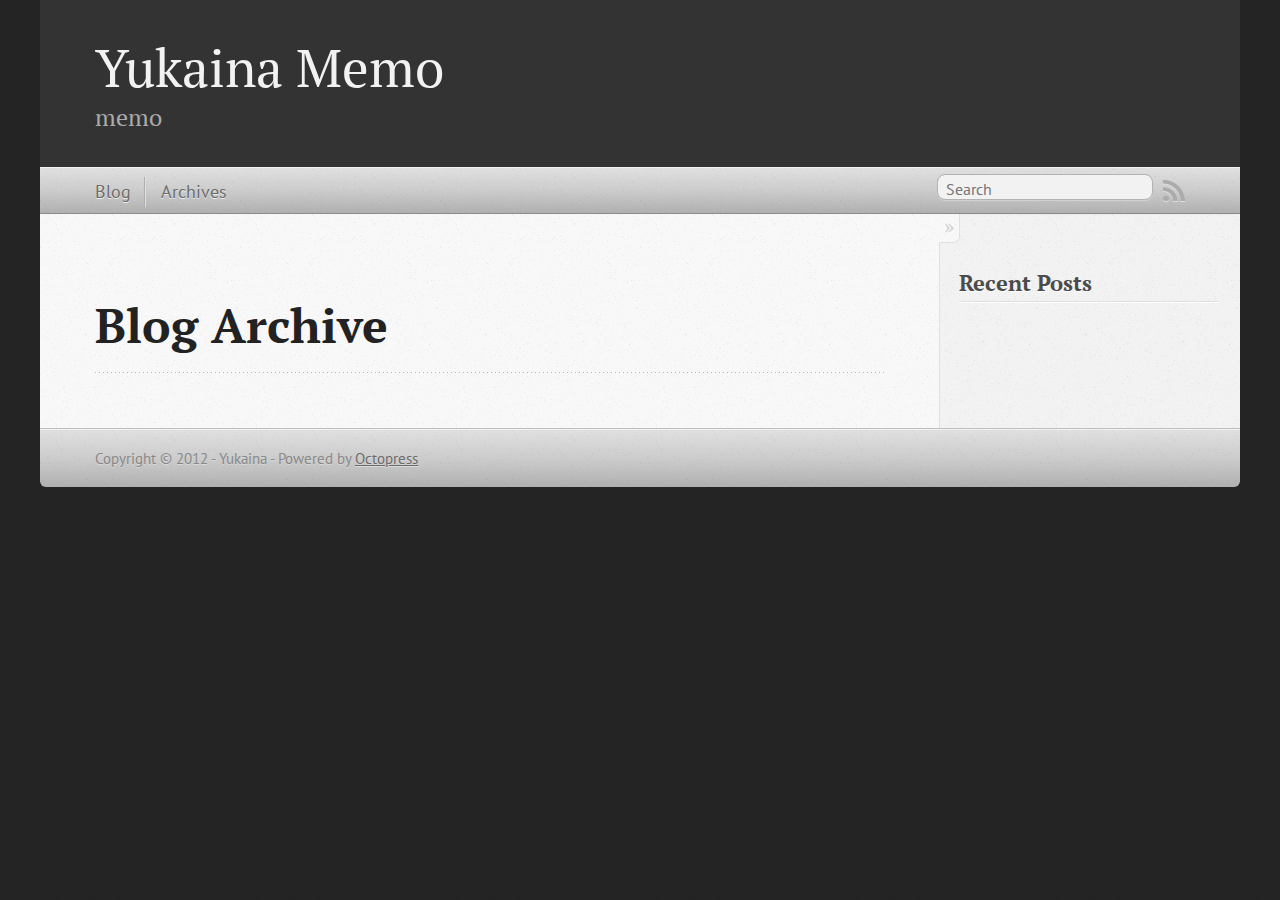
==== commit a9046a78: "Site updated at 2012-07-11 06:20:37 UTC" ====
--- a/blog/archives/index.html
+++ b/blog/archives/index.html
@@ -9,8 +9,7 @@
   <meta name="author" content="Yukaina">
 
   
-  <meta name="description" content=" Blog Archive 2012 練習
-Jul 11 2012 Recent Posts 練習 ">
+  <meta name="description" content=" Blog Archive Recent Posts ">
   
 
   <!-- http://t.co/dKP3o1e -->
@@ -73,19 +72,6 @@
   
   <div id="blog-archives">
 
-
-
-  
-  <h2>2012</h2>
-
-<article>
-  
-<h1><a href="/blog/2012/07/11/start/">練習</a></h1>
-<time datetime="2012-07-11T02:34:00+09:00" pubdate><span class='month'>Jul</span> <span class='day'>11</span> <span class='year'>2012</span></time>
-
-
-</article>
-
 </div>
 
   
@@ -98,10 +84,6 @@
     <section>
   <h1>Recent Posts</h1>
   <ul id="recent_posts">
-    
-      <li class="post">
-        <a href="/blog/2012/07/11/start/">練習</a>
-      </li>
     
   </ul>
 </section>
